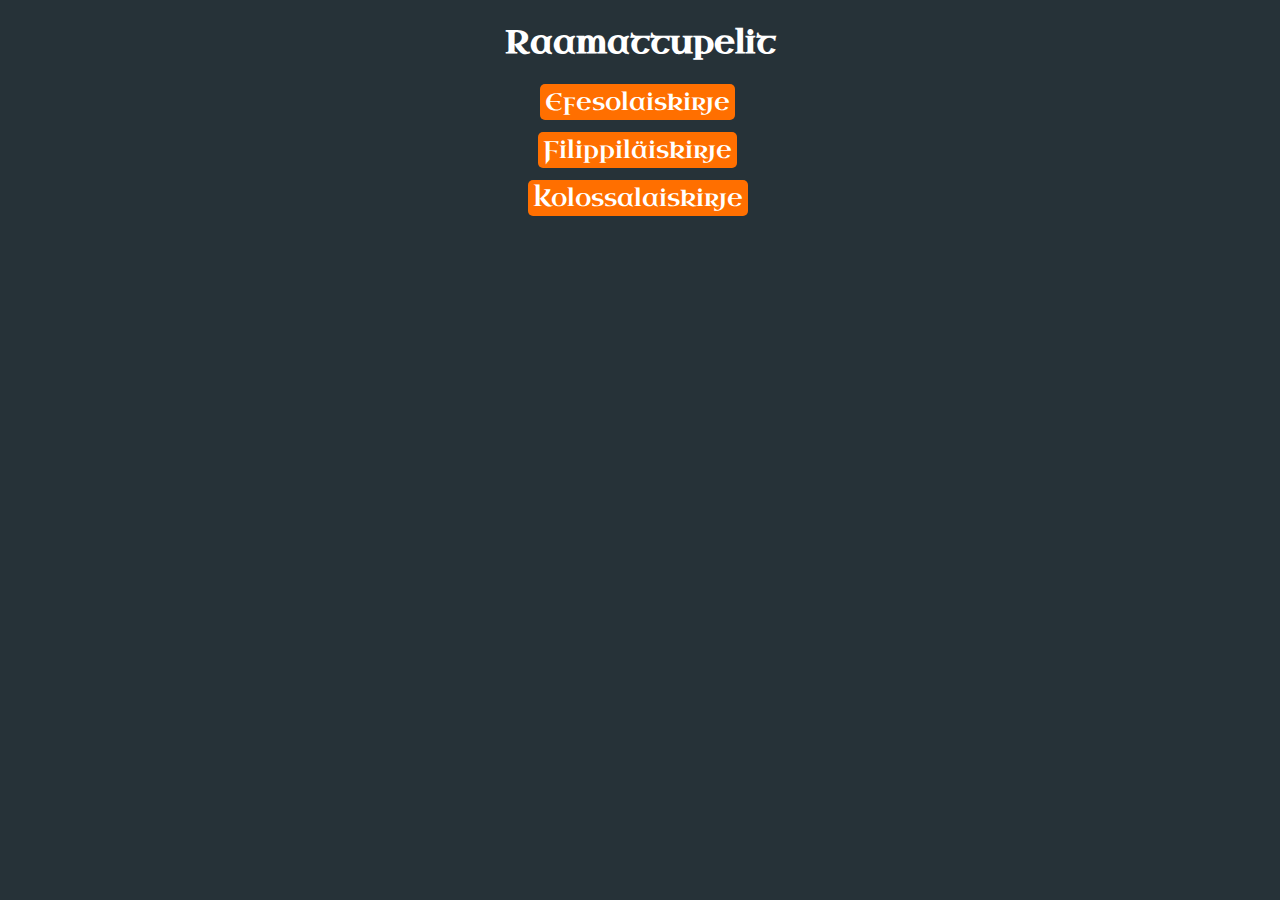
==== index.html @ d8f944d5 "First commit" ====
<!DOCTYPE html>
<html>
    <head>
    	<link rel="icon" type="image/png" href="logo128.png">
        <meta charset="UTF-8">
        <meta name="viewport" content="width=device-width, initial-scale=0.8">
        <meta name="theme-color" content="#263238">
        <title>Raamattupelit</title>
        <style>
            body {
                background-color: #263238;
                color: #ffffff;
            }
            #sisalto {
                font-family: 'Uncial Antiqua';
                width: 400px;
                margin: 10px auto 10px auto;
                text-align: center;
                /*overflow: auto;*/
            }
            #nappi {
                background-color: #ff6f00;
                color: #ffffff;
                text-decoration: none;
                padding: 2px 5px;
                margin-right: 5px;
                border-radius: 5px;
                -moz-border-radius: 5px;
                -webkit-border-radius: 5px;
                font-size: 24px;
            }
        </style>
        <script src="https://ajax.googleapis.com/ajax/libs/jquery/2.2.0/jquery.min.js"></script>
        <link href='https://fonts.googleapis.com/css?family=Uncial+Antiqua' rel='stylesheet' type='text/css'>
        <link href='https://fonts.googleapis.com/css?family=Ubuntu' rel='stylesheet' type='text/css'>
    </head>
    <body>
        <div id="sisalto">
            <h1>Raamattupelit</h1>
            	<p>
            	<a id="nappi" href="ef.html" title="Efesolaiskirje">Efesolaiskirje</a>
            	</p>
            	<p>
            	<a id="nappi" href="fil.html" title="Filippiläiskirje">Filippiläiskirje</a>
            	</p>
            	<p>
            	<a id="nappi" href="kol.html" title="Kolossalaiskirje">Kolossalaiskirje</a>
            	</p>
        </div>
    </body>
</html>
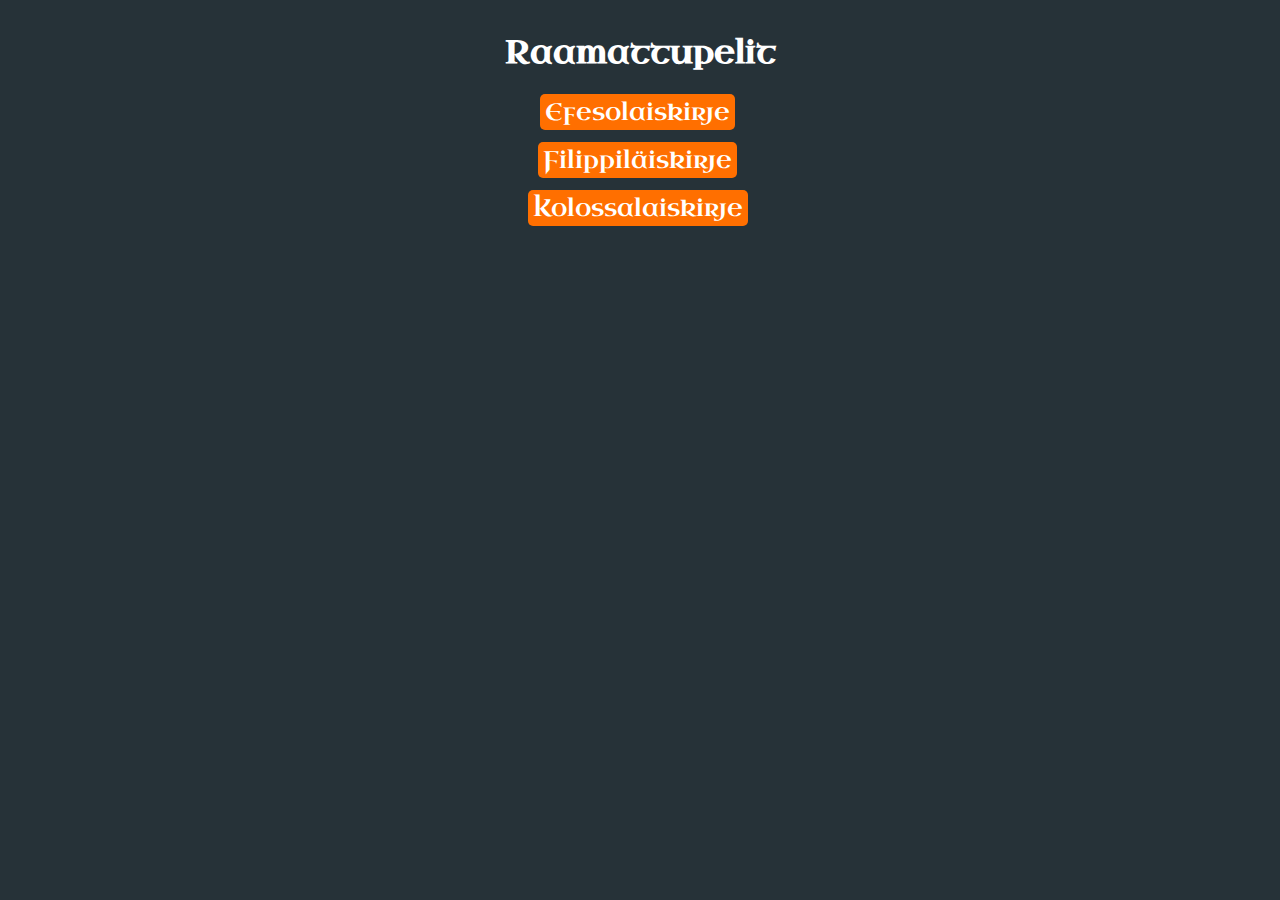
==== commit 852fab39: "CSS test" ====
--- a/index.html
+++ b/index.html
@@ -3,7 +3,7 @@
     <head>
     	<link rel="icon" type="image/png" href="logo128.png">
         <meta charset="UTF-8">
-        <meta name="viewport" content="width=device-width, initial-scale=0.8">
+        <meta name="viewport" content="width=device-width, initial-scale=1.0">
         <meta name="theme-color" content="#263238">
         <title>Raamattupelit</title>
         <style>
@@ -16,7 +16,7 @@
                 width: 400px;
                 margin: 10px auto 10px auto;
                 text-align: center;
-                /*overflow: auto;*/
+                overflow: auto;
             }
             #nappi {
                 background-color: #ff6f00;
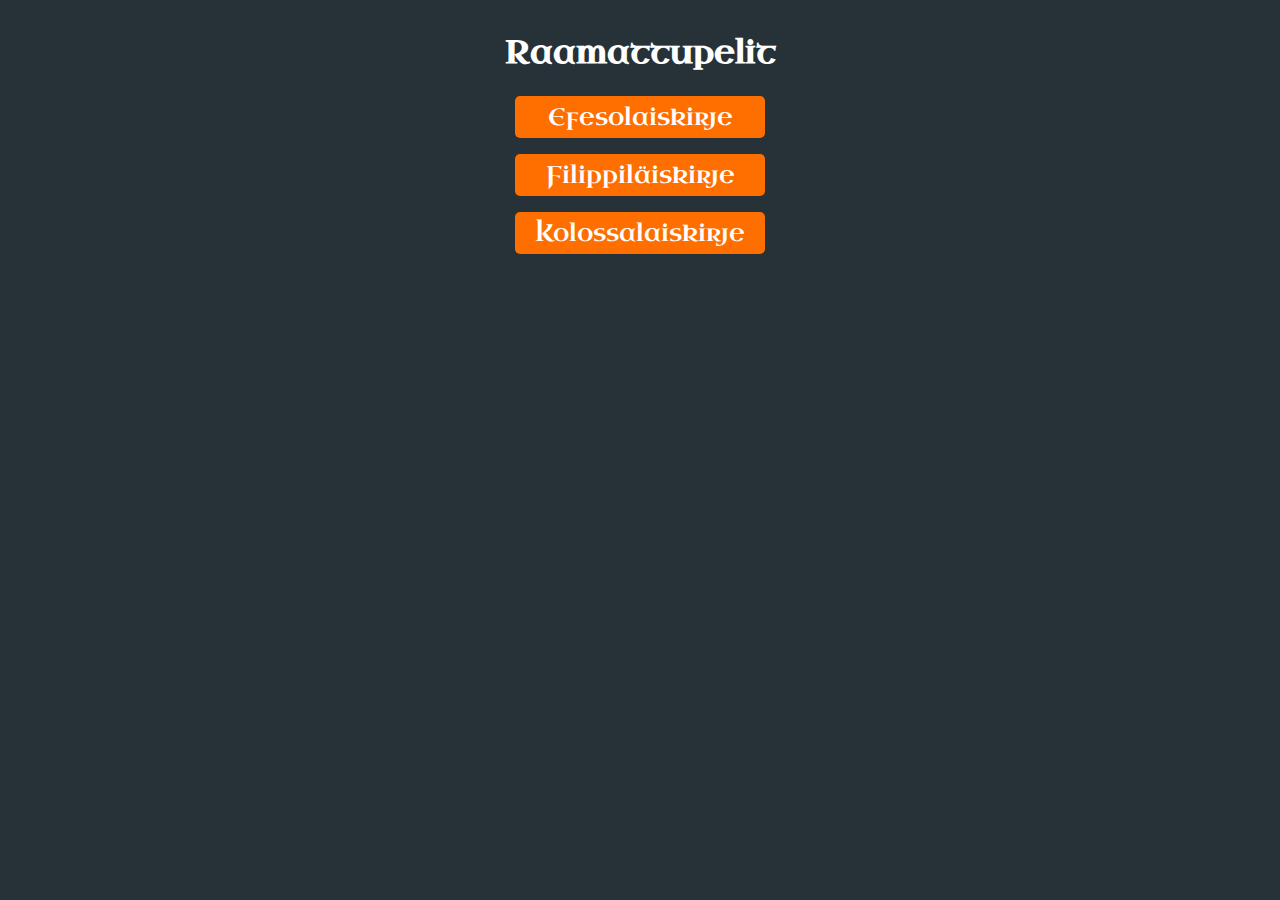
==== commit 695048a5: "Extracted frontpage styles to its own file" ====
--- a/index.html
+++ b/index.html
@@ -2,34 +2,11 @@
 <html>
     <head>
     	<link rel="icon" type="image/png" href="logo128.png">
+    	<link rel="stylesheet" type="text/css" href="style_etusivu.css">
         <meta charset="UTF-8">
         <meta name="viewport" content="width=device-width, initial-scale=1.0">
         <meta name="theme-color" content="#263238">
         <title>Raamattupelit</title>
-        <style>
-            body {
-                background-color: #263238;
-                color: #ffffff;
-            }
-            #sisalto {
-                font-family: 'Uncial Antiqua';
-                width: 400px;
-                margin: 10px auto 10px auto;
-                text-align: center;
-                overflow: auto;
-            }
-            #nappi {
-                background-color: #ff6f00;
-                color: #ffffff;
-                text-decoration: none;
-                padding: 2px 5px;
-                margin-right: 5px;
-                border-radius: 5px;
-                -moz-border-radius: 5px;
-                -webkit-border-radius: 5px;
-                font-size: 24px;
-            }
-        </style>
         <script src="https://ajax.googleapis.com/ajax/libs/jquery/2.2.0/jquery.min.js"></script>
         <link href='https://fonts.googleapis.com/css?family=Uncial+Antiqua' rel='stylesheet' type='text/css'>
         <link href='https://fonts.googleapis.com/css?family=Ubuntu' rel='stylesheet' type='text/css'>
--- a/style_etusivu.css
+++ b/style_etusivu.css
@@ -0,0 +1,24 @@
+body {
+    background-color: #263238;
+    color: #ffffff;
+}
+#sisalto {
+    font-family: 'Uncial Antiqua';
+    width: 400px;
+    margin: 10px auto 10px auto;
+    text-align: center;
+    overflow: auto;
+}
+#nappi {
+    background-color: #ff6f00;
+    color: #ffffff;
+    text-decoration: none;
+    padding: 5px 5px;
+    margin: auto;
+    border-radius: 5px;
+    -moz-border-radius: 5px;
+    -webkit-border-radius: 5px;
+    font-size: 24px;
+    display: block;
+    width: 60%;
+}
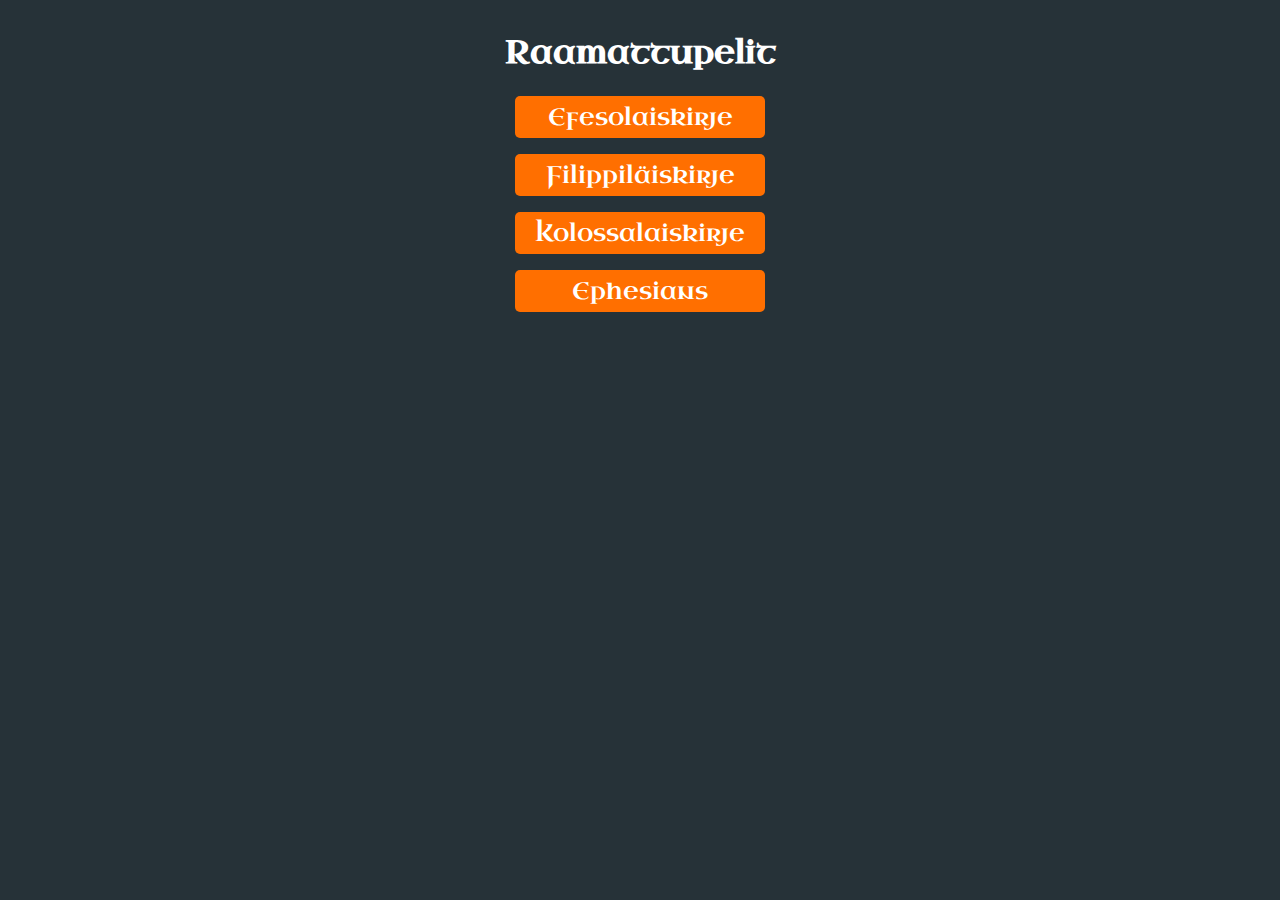
==== commit a616d0a2: "Added game for NIV Ephesians and added info about different game modes for all games" ====
--- a/index.html
+++ b/index.html
@@ -23,6 +23,9 @@
             	<p>
             	<a id="nappi" href="kol.html" title="Kolossalaiskirje">Kolossalaiskirje</a>
             	</p>
+            	<p>
+            	<a id="nappi" href="eph.html" title="Ephesians">Ephesians</a>
+            	</p>
         </div>
     </body>
 </html>
